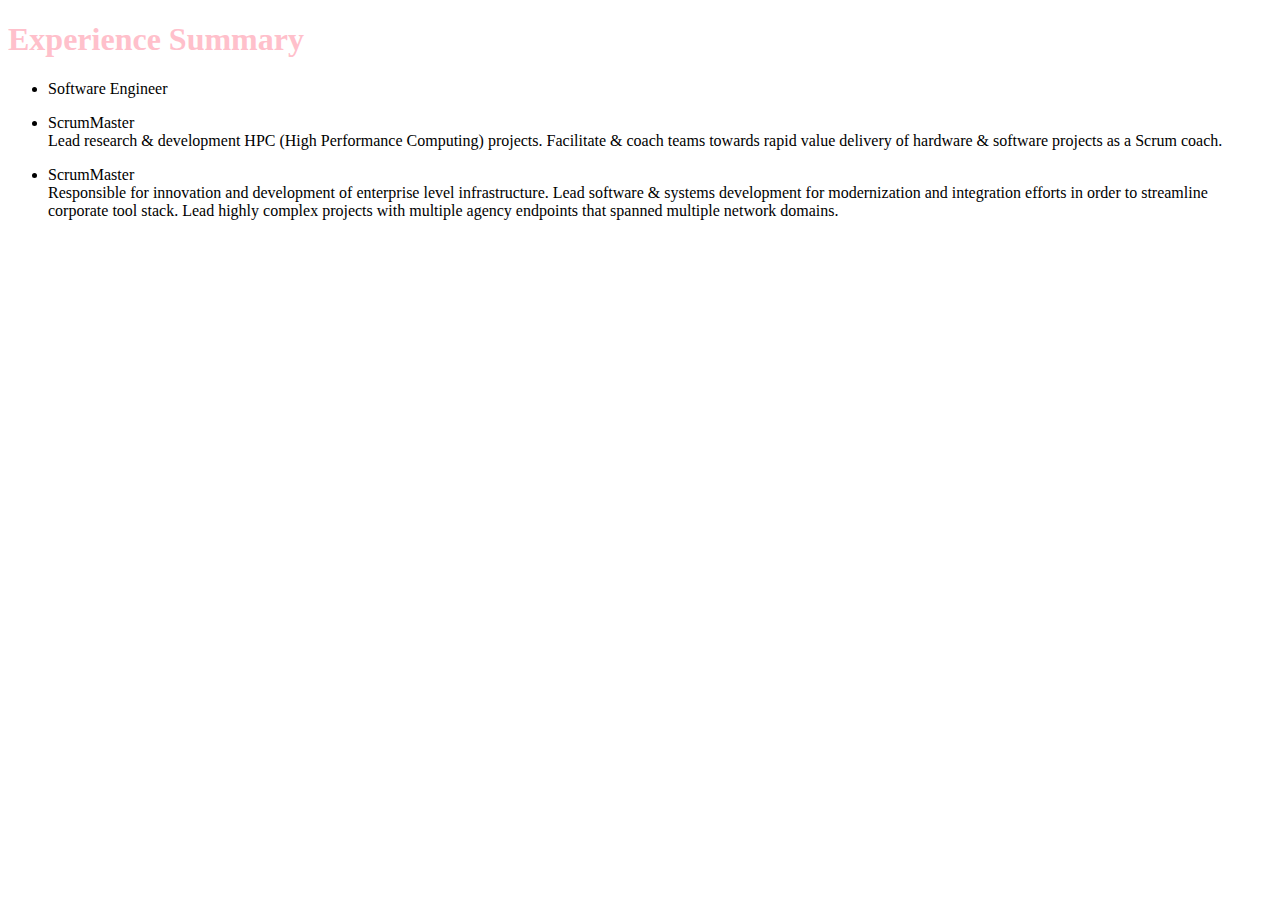
==== experience.html @ 5ac525a5 "Add files via upload" ====
<!DOCTYPE html>
<html lang="en">
  <head>
    <meta charset="UTF-8" />
    <title class="custom-pink">Experience Summary</title>
    <style>
      h1 {
        color: pink;
      }
    </style>
  </head>

  <body>

    <h1>Experience Summary</h1>
    
    <ul>

    <p>  
    <li>Software Engineer</li>
    </p>
    
    <p>  
      <li>ScrumMaster</li>
      Lead research & development HPC (High Performance Computing) projects. Facilitate & coach 
      teams towards rapid value delivery of hardware & software projects as a Scrum coach.</p>
    </p>     

    <p>
      <li>ScrumMaster</li>
      Responsible for innovation and development of enterprise level infrastructure. 
      Lead software & systems development for modernization and integration efforts in order 
      to streamline corporate tool stack. Lead highly complex projects with multiple agency 
      endpoints that spanned multiple network domains.   
    
    </p> 

</ul>
  
</body>
</html>
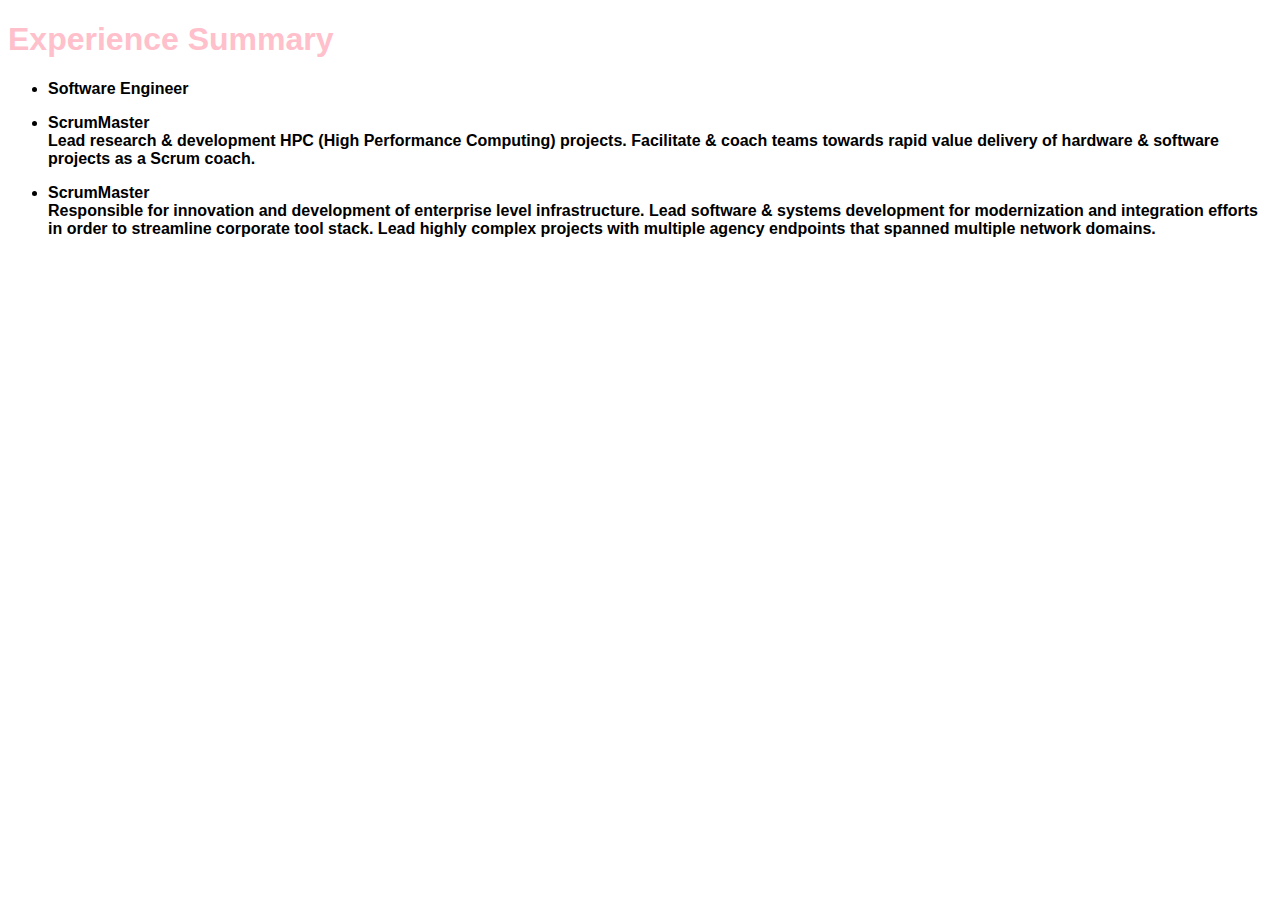
==== commit f9d4cc6c: "Add files via upload" ====
--- a/experience.html
+++ b/experience.html
@@ -3,10 +3,15 @@
   <head>
     <meta charset="UTF-8" />
     <title class="custom-pink">Experience Summary</title>
+    <link 
+rel="stylesheet" 
+href="./styles.css" 
+/>
     <style>
       h1 {
         color: pink;
       }
+      @import url('https://fonts.googleapis.com/css2?family=Montserrat:wght@100&family=Space+Grotesk:wght@300&display=swap');
     </style>
   </head>
 
--- a/styles.css
+++ b/styles.css
@@ -0,0 +1,37 @@
+
+
+/* ATTRIBUTE SELECTOR - select elements with certain attribute values*/
+
+h1[draggable]{
+    font-style: normal;
+    font-size: 40pt;
+    font-family: Montserrat;
+}
+
+/* ELEMENT SELECTOR - apply to all elements with the tag selected*/
+
+h1{
+    color:black;
+ 
+}
+img{
+    position: relative;
+    background-position: center;
+}
+
+/* UNIVERSAL SELECTOR - select all regardless of CSS styling*/
+*{
+    font-family: 'Montserrat', sans-serif;
+    font-weight: bold;   
+}
+
+/* ID SELECTOR - for one unique element per file*/
+
+#bigidea{
+    color:rgb(224, 71, 166);
+}
+
+/* CLASS SELECTOR - group elements*/
+.headerimg{
+    max-width: 20px;
+}
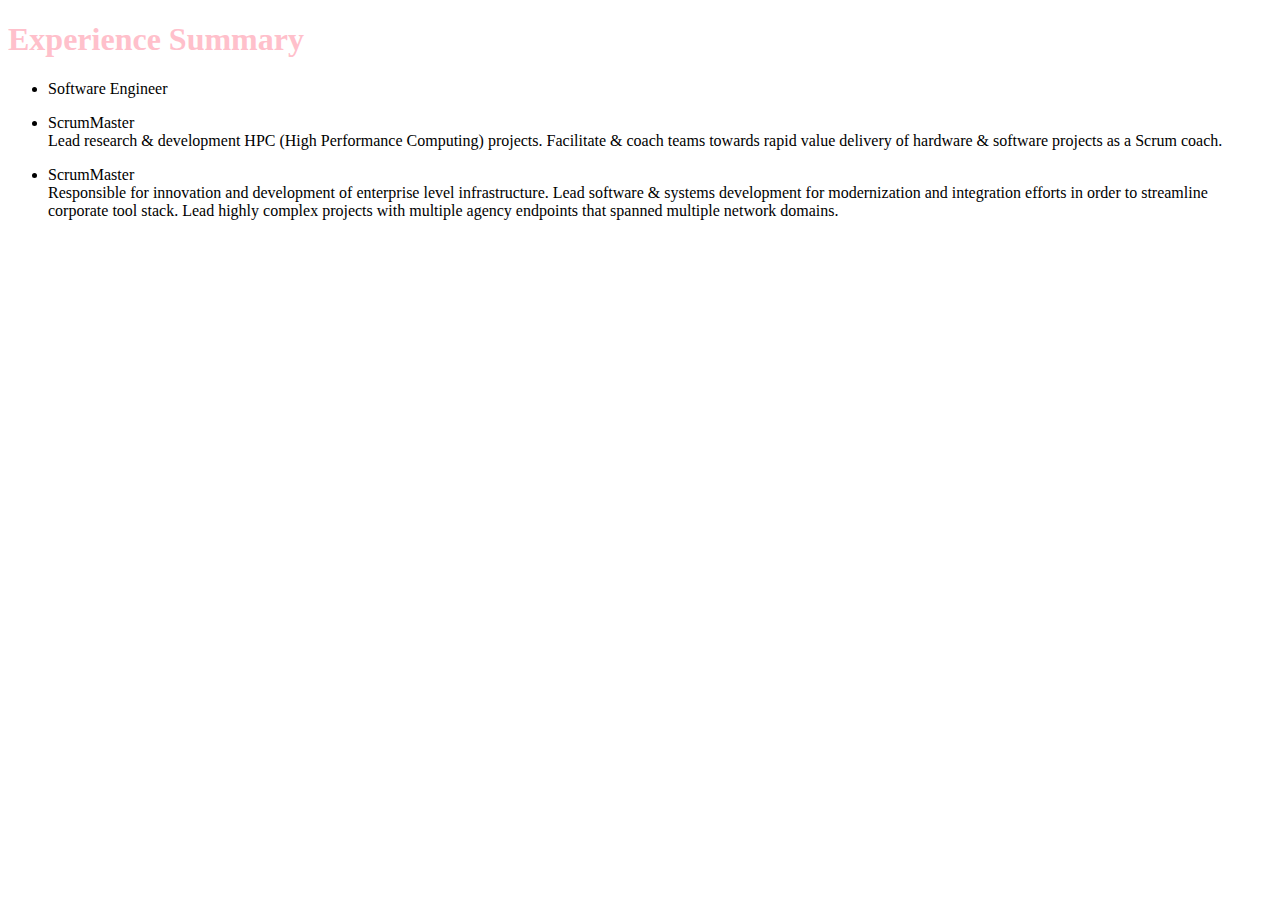
==== commit 1e375bd8: "font change to google fonts" ====
--- a/experience.html
+++ b/experience.html
@@ -3,16 +3,18 @@
   <head>
     <meta charset="UTF-8" />
     <title class="custom-pink">Experience Summary</title>
-    <link 
-rel="stylesheet" 
-href="./styles.css" 
-/>
+    
+    <link rel="preconnect" href="https://fonts.googleapis.com">
+    <link rel="preconnect" href="https://fonts.gstatic.com" crossorigin>
+    <link href="https://fonts.googleapis.com/css2?family=Josefin+Sans:wght@200&display=swap" rel="stylesheet">
+    
     <style>
+      
       h1 {
         color: pink;
       }
-      @import url('https://fonts.googleapis.com/css2?family=Montserrat:wght@100&family=Space+Grotesk:wght@300&display=swap');
     </style>
+ 
   </head>
 
   <body>
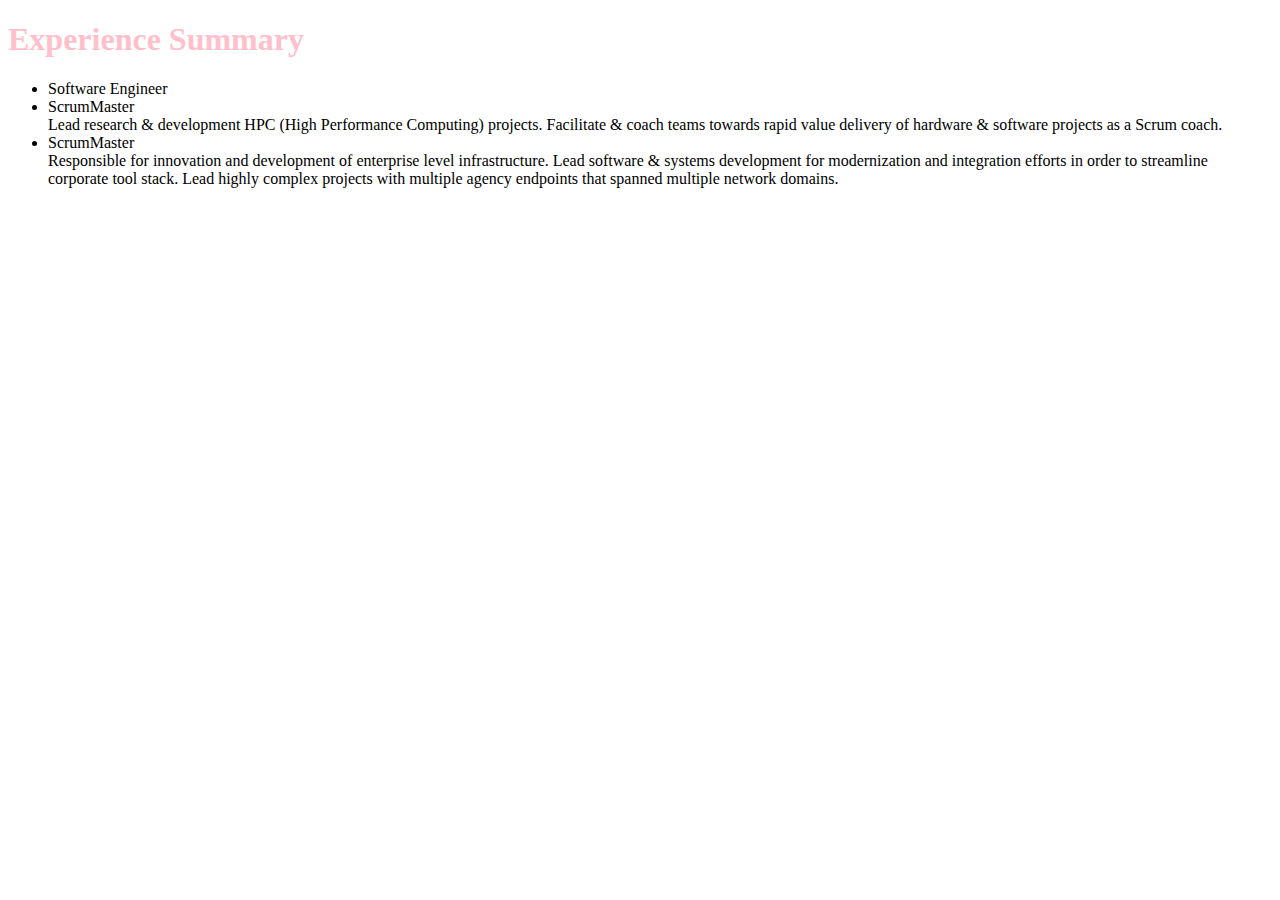
==== commit 4f0ea4c3: "removing rubbish tags" ====
--- a/experience.html
+++ b/experience.html
@@ -23,26 +23,24 @@
     
     <ul>
 
-    <p>  
-    <li>Software Engineer</li>
-    </p>
+      
+       <li>Software Engineer</li>
+      
     
-    <p>  
-      <li>ScrumMaster</li>
-      Lead research & development HPC (High Performance Computing) projects. Facilitate & coach 
-      teams towards rapid value delivery of hardware & software projects as a Scrum coach.</p>
-    </p>     
+       
+        <li>ScrumMaster</li>
+        Lead research & development HPC (High Performance Computing) projects. Facilitate & coach 
+        teams towards rapid value delivery of hardware & software projects as a Scrum coach.
+        
+        <li>ScrumMaster</li>
+        Responsible for innovation and development of enterprise level infrastructure. 
+        Lead software & systems development for modernization and integration efforts in order 
+        to streamline corporate tool stack. Lead highly complex projects with multiple agency 
+        endpoints that spanned multiple network domains.   
+    
+      
 
-    <p>
-      <li>ScrumMaster</li>
-      Responsible for innovation and development of enterprise level infrastructure. 
-      Lead software & systems development for modernization and integration efforts in order 
-      to streamline corporate tool stack. Lead highly complex projects with multiple agency 
-      endpoints that spanned multiple network domains.   
-    
-    </p> 
-
-</ul>
+    </ul>
   
-</body>
+  </body>
 </html>
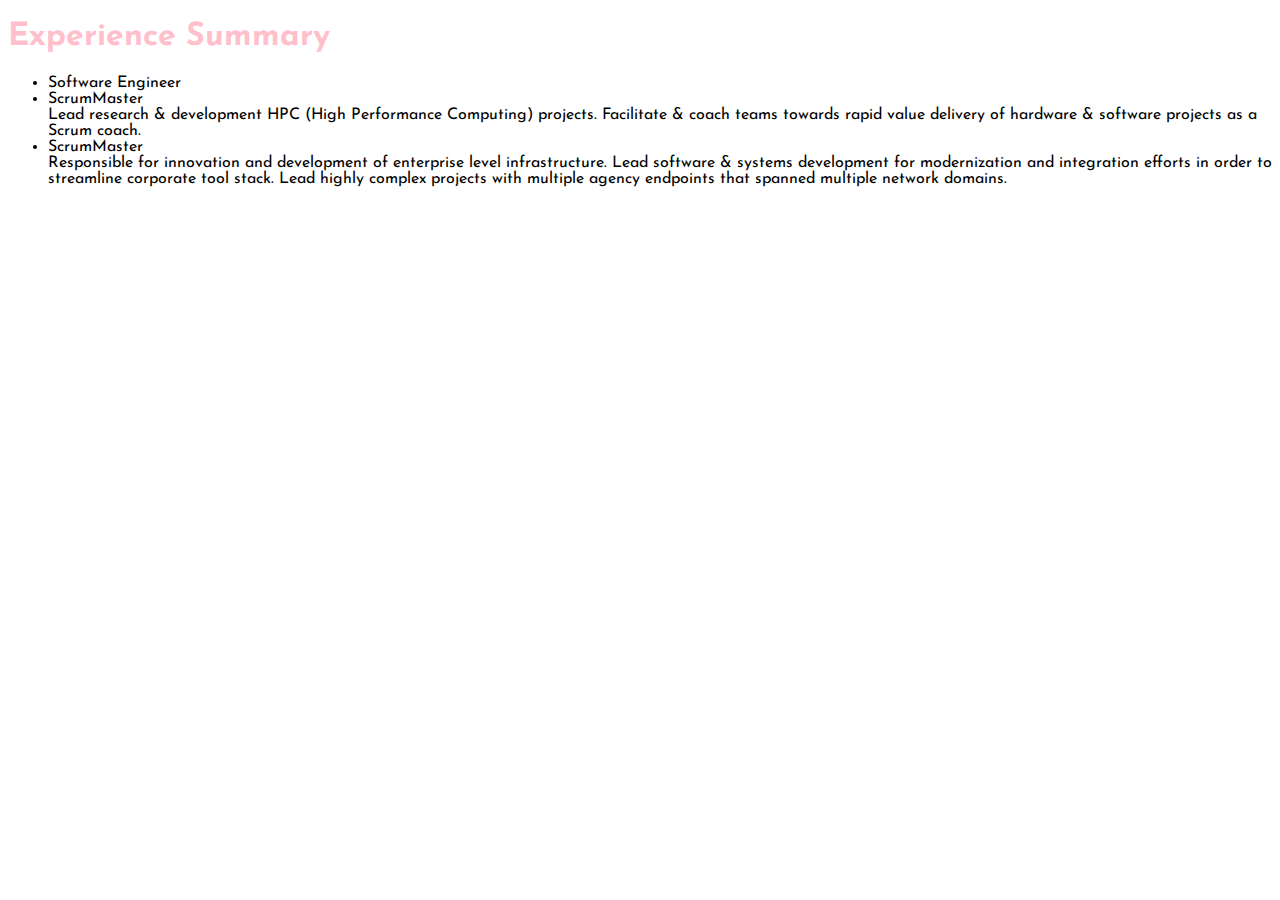
==== commit f79418ef: "add style ref to child pages + break out goals page" ====
--- a/experience.html
+++ b/experience.html
@@ -7,6 +7,7 @@
     <link rel="preconnect" href="https://fonts.googleapis.com">
     <link rel="preconnect" href="https://fonts.gstatic.com" crossorigin>
     <link href="https://fonts.googleapis.com/css2?family=Josefin+Sans:wght@200&display=swap" rel="stylesheet">
+    <link href="./styles.css" rel="stylesheet">
     
     <style>
       
--- a/styles.css
+++ b/styles.css
@@ -0,0 +1,45 @@
+
+
+/* ATTRIBUTE SELECTOR - select elements with certain attribute values*/
+
+h1[draggable]{
+    font-style: normal;
+    font-size: 40pt;
+}
+h1{
+    color:rgb(233, 79, 187);
+}
+/* ELEMENT SELECTOR - apply to all elements with the tag selected*/
+div li{
+    color: rgb(250, 33, 178);
+    font-weight: bold;
+}
+img{
+    position: relative;
+    background-position: center;
+}
+
+/* UNIVERSAL SELECTOR - select all regardless of CSS styling*/
+*{
+    font-style:bold;
+    background-color:white;
+    font-family: 'Josefin Sans', sans-serif;
+}
+
+/* ID SELECTOR - for one unique element per file*/
+
+#bigidea{
+    color:rgb(224, 71, 166);
+}
+
+/* CLASS SELECTOR - group elements*/
+.headerimg{
+    max-width: 20px;
+}
+
+/* chain selectors to pick specific elements with header and other attributes without spaces like h1#pink.class{ css code here}
+ choose styling with parent child like "selector > selector" and ancestor and descendant by selector selector"
+ combine combiners like p > li.class --> which looks for any li with a specific class under a p */
+ 
+
+ 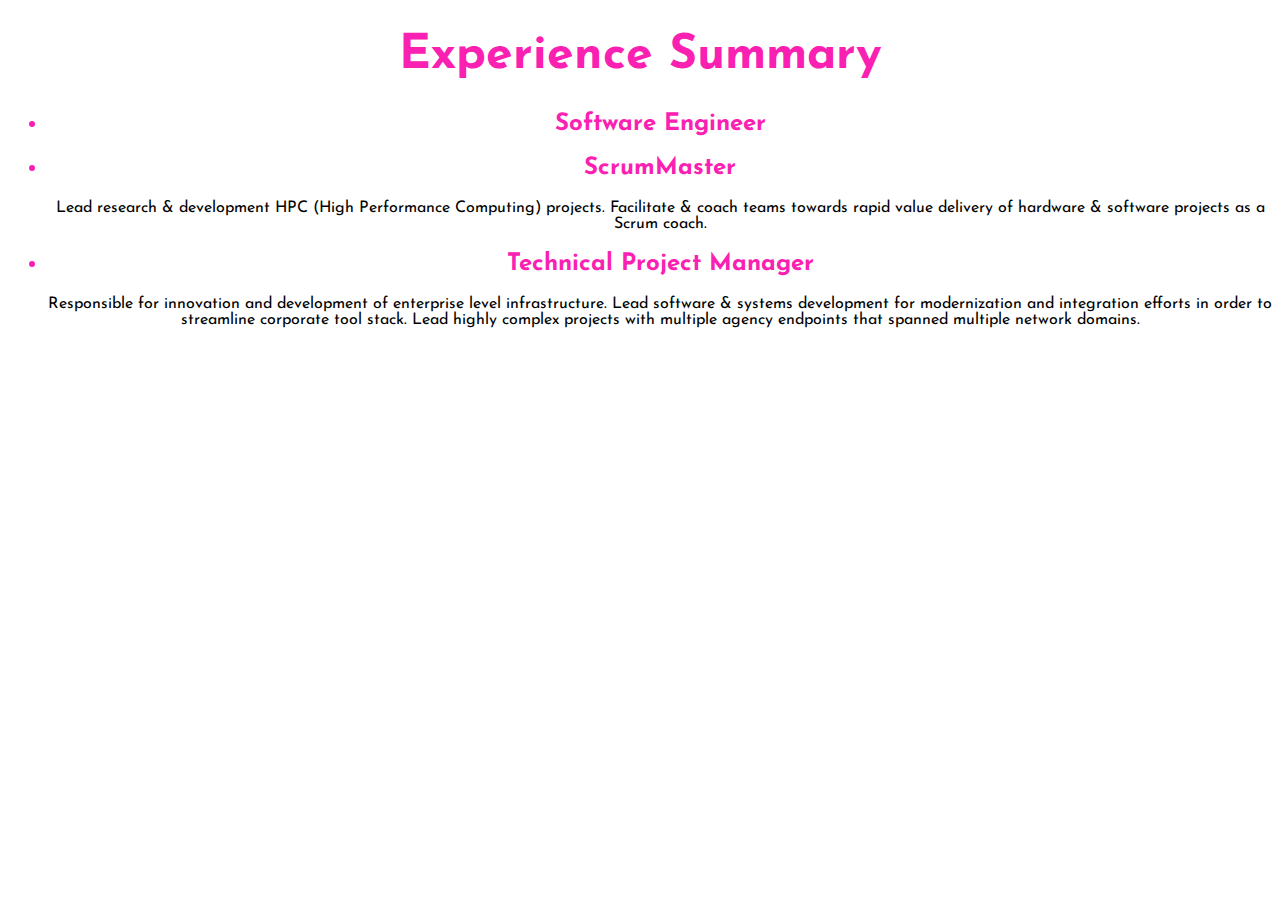
==== commit 1bbf8bc1: "center text and make all text color consistent" ====
--- a/experience.html
+++ b/experience.html
@@ -11,9 +11,7 @@
     
     <style>
       
-      h1 {
-        color: pink;
-      }
+     
     </style>
  
   </head>
@@ -25,15 +23,15 @@
     <ul>
 
       
-       <li>Software Engineer</li>
+        <h2><li>Software Engineer</li></h2>
       
     
        
-        <li>ScrumMaster</li>
+        <h2><li>ScrumMaster</li></h2>
         Lead research & development HPC (High Performance Computing) projects. Facilitate & coach 
         teams towards rapid value delivery of hardware & software projects as a Scrum coach.
         
-        <li>ScrumMaster</li>
+        <h2><li>Technical Project Manager</li></h2>
         Responsible for innovation and development of enterprise level infrastructure. 
         Lead software & systems development for modernization and integration efforts in order 
         to streamline corporate tool stack. Lead highly complex projects with multiple agency 
--- a/styles.css
+++ b/styles.css
@@ -7,12 +7,14 @@
     font-size: 40pt;
 }
 h1{
-    color:rgb(233, 79, 187);
+    color: rgb(250, 33, 178);
+    font-size: 36pt;
 }
 /* ELEMENT SELECTOR - apply to all elements with the tag selected*/
-div li{
+li{
     color: rgb(250, 33, 178);
     font-weight: bold;
+    
 }
 img{
     position: relative;
@@ -24,6 +26,7 @@
     font-style:bold;
     background-color:white;
     font-family: 'Josefin Sans', sans-serif;
+    text-align: center;
 }
 
 /* ID SELECTOR - for one unique element per file*/
@@ -42,4 +45,43 @@
  combine combiners like p > li.class --> which looks for any li with a specific class under a p */
  
 
- +#red{
+    display: block;
+    background-color: red;
+
+ }
+#blue{
+    display: block;
+    color: white;
+    background-color: blue;
+
+ }
+#orange{
+    display: block;
+    background-color: orange;
+
+ }
+#green{
+    display: block;
+    background-color: green;
+
+ }
+#yellow{
+    display: block;
+    background-color: yellow;
+
+ }
+ .colorblock{
+    display: block;
+    height: 200px;
+    width: 200px;
+    border-radius: 50%;
+
+ }
+
+a{
+    text-align: center;
+}
+ footer{
+    text-align: center;
+ }
